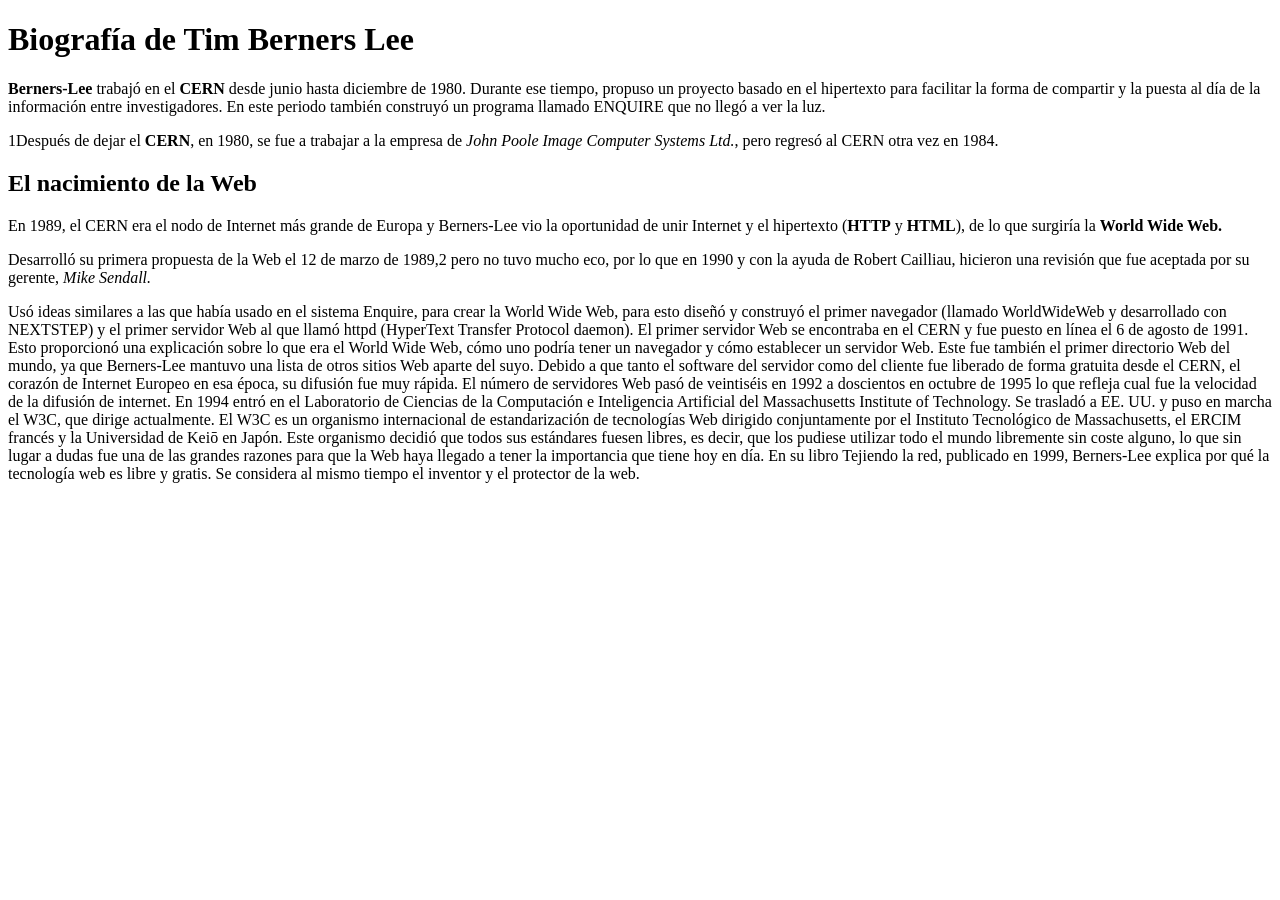
==== actividad1/ejercicio2.html @ 1f990d2f "Actualizar index.html y rutas de actividades" ====
<!DOCTYPE html>
<html lang="en">
<head>
	<meta charset="UTF-8">
	<meta name="viewport" content="width=device-width, initial-scale=1.0">
	<title>Document</title>
</head>
<body>
    <h1>Biografía de Tim Berners Lee</h1>
	
	<p><b>Berners-Lee</b> trabajó en el <b>CERN</b> desde junio hasta diciembre de 1980. Durante ese tiempo, propuso un proyecto basado en el hipertexto para facilitar la forma de compartir y la puesta al día de la información entre investigadores. En este periodo también construyó un programa llamado ENQUIRE que no llegó a ver la luz.</p>

	<p>1​Después de dejar el <b>CERN</b>, en 1980, se fue a trabajar a la empresa de <i>John Poole Image Computer Systems Ltd.</i>, pero regresó al CERN otra vez en 1984.</p>


	<h2>El nacimiento de la Web</h2>
	
	<p>En 1989, el CERN era el nodo de Internet más grande de Europa y Berners-Lee vio la oportunidad de unir Internet y el hipertexto (<b>HTTP</b> y <b>HTML</b>), de lo que surgiría la <b>World Wide Web.</b></p>

	<p>Desarrolló su primera propuesta de la Web el 12 de marzo de 1989,2​ pero no tuvo mucho eco, por lo que en 1990 y con la ayuda de Robert Cailliau, hicieron una revisión que fue aceptada por su gerente, <i>Mike Sendall.</i></p>


	Usó ideas similares a las que había usado en el sistema Enquire, para crear la World Wide Web, para esto diseñó y construyó el primer navegador (llamado WorldWideWeb y desarrollado con NEXTSTEP) y el primer servidor Web al que llamó httpd (HyperText Transfer Protocol daemon). El primer servidor Web se encontraba en el CERN y fue puesto en línea el 6 de agosto de 1991. Esto proporcionó una explicación sobre lo que era el World Wide Web, cómo uno podría tener un navegador y cómo establecer un servidor Web. Este fue también el primer directorio Web del mundo, ya que Berners-Lee mantuvo una lista de otros sitios Web aparte del suyo. Debido a que tanto el software del servidor como del cliente fue liberado de forma gratuita desde el CERN, el corazón de Internet Europeo en esa época, su difusión fue muy rápida. El número de servidores Web pasó de veintiséis en 1992 a doscientos en octubre de 1995 lo que refleja cual fue la velocidad de la difusión de internet. En 1994 entró en el Laboratorio de Ciencias de la Computación e Inteligencia Artificial del Massachusetts Institute of Technology. Se trasladó a EE. UU. y puso en marcha el W3C, que dirige actualmente. El W3C es un organismo internacional de estandarización de tecnologías Web dirigido conjuntamente por el Instituto Tecnológico de Massachusetts, el ERCIM francés y la Universidad de Keiō en Japón. Este organismo decidió que todos sus estándares fuesen libres, es decir, que los pudiese utilizar todo el mundo libremente sin coste alguno, lo que sin lugar a dudas fue una de las grandes razones para que la Web haya llegado a tener la importancia que tiene hoy en día. En su libro Tejiendo la red, publicado en 1999, Berners-Lee explica por qué la tecnología web es libre y gratis. Se considera al mismo tiempo el inventor y el protector de la web.
</body>
</html>
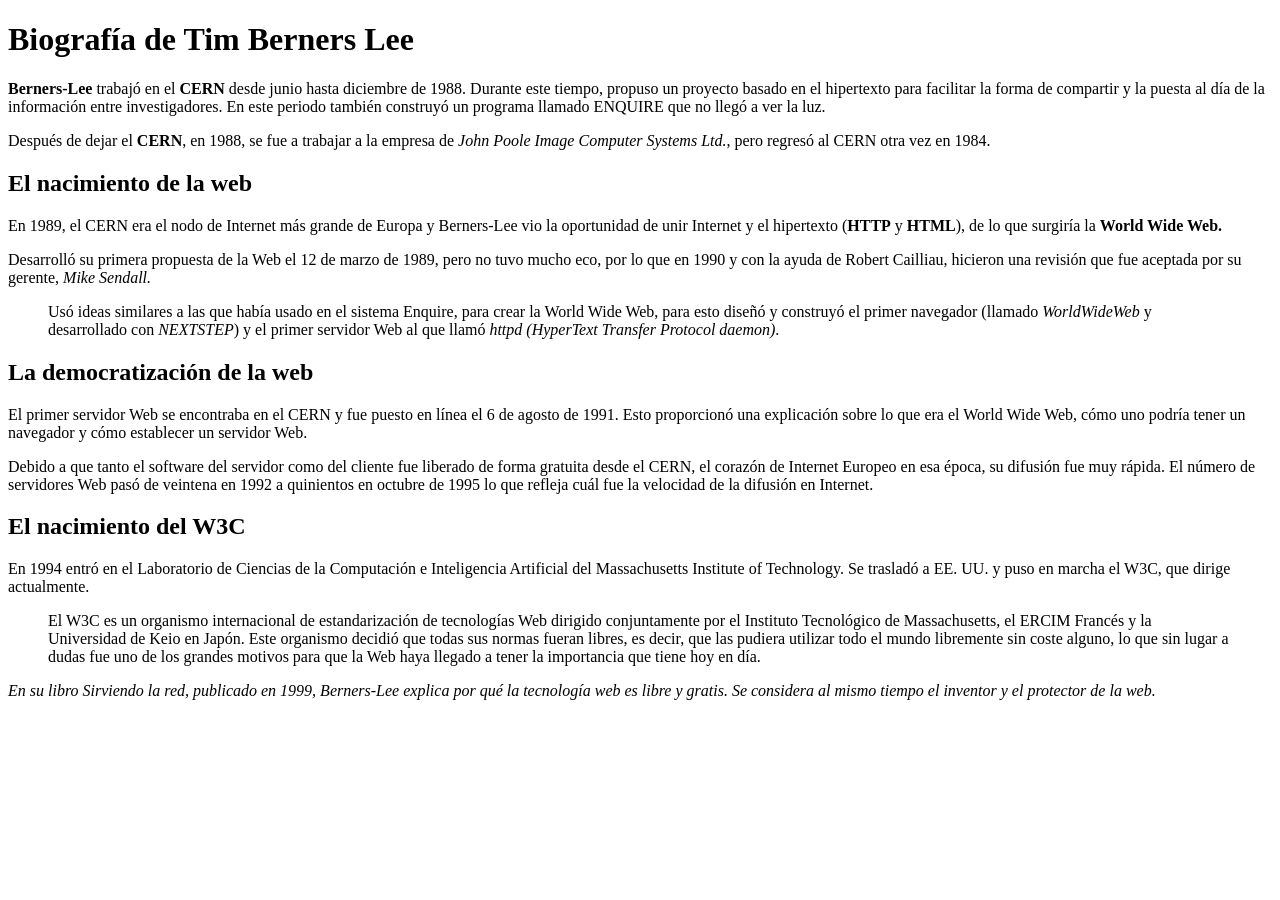
==== commit 7f42b4be: "Completar ejercicios de Actividad 1" ====
--- a/actividad1/ejercicio2.html
+++ b/actividad1/ejercicio2.html
@@ -1,25 +1,43 @@
 <!DOCTYPE html>
-<html lang="en">
+<html lang="es">
 <head>
-	<meta charset="UTF-8">
-	<meta name="viewport" content="width=device-width, initial-scale=1.0">
-	<title>Document</title>
+    <meta charset="UTF-8">
+    <meta name="viewport" content="width=device-width, initial-scale=1.0">
+    <title>Biografía de Tim Berners Lee</title>
 </head>
 <body>
+
     <h1>Biografía de Tim Berners Lee</h1>
-	
-	<p><b>Berners-Lee</b> trabajó en el <b>CERN</b> desde junio hasta diciembre de 1980. Durante ese tiempo, propuso un proyecto basado en el hipertexto para facilitar la forma de compartir y la puesta al día de la información entre investigadores. En este periodo también construyó un programa llamado ENQUIRE que no llegó a ver la luz.</p>
 
-	<p>1​Después de dejar el <b>CERN</b>, en 1980, se fue a trabajar a la empresa de <i>John Poole Image Computer Systems Ltd.</i>, pero regresó al CERN otra vez en 1984.</p>
+    <p><b>Berners-Lee</b> trabajó en el <b>CERN</b> desde junio hasta diciembre de 1988. Durante este tiempo, propuso un proyecto basado en el hipertexto para facilitar la forma de compartir y la puesta al día de la información entre investigadores. En este periodo también construyó un programa llamado ENQUIRE que no llegó a ver la luz.</p>
 
+    <p>Después de dejar el <b>CERN</b>, en 1988, se fue a trabajar a la empresa de <i>John Poole Image Computer Systems Ltd.</i>, pero regresó al CERN otra vez en 1984.</p>
 
-	<h2>El nacimiento de la Web</h2>
-	
-	<p>En 1989, el CERN era el nodo de Internet más grande de Europa y Berners-Lee vio la oportunidad de unir Internet y el hipertexto (<b>HTTP</b> y <b>HTML</b>), de lo que surgiría la <b>World Wide Web.</b></p>
+    <h2>El nacimiento de la web</h2>
 
-	<p>Desarrolló su primera propuesta de la Web el 12 de marzo de 1989,2​ pero no tuvo mucho eco, por lo que en 1990 y con la ayuda de Robert Cailliau, hicieron una revisión que fue aceptada por su gerente, <i>Mike Sendall.</i></p>
+    <p>En 1989, el CERN era el nodo de Internet más grande de Europa y Berners-Lee vio la oportunidad de unir Internet y el hipertexto (<b>HTTP</b> y <b>HTML</b>), de lo que surgiría la <b>World Wide Web.</b></p>
 
+    <p>Desarrolló su primera propuesta de la Web el 12 de marzo de 1989, pero no tuvo mucho eco, por lo que en 1990 y con la ayuda de Robert Cailliau, hicieron una revisión que fue aceptada por su gerente, <i>Mike Sendall.</i></p>
 
-	Usó ideas similares a las que había usado en el sistema Enquire, para crear la World Wide Web, para esto diseñó y construyó el primer navegador (llamado WorldWideWeb y desarrollado con NEXTSTEP) y el primer servidor Web al que llamó httpd (HyperText Transfer Protocol daemon). El primer servidor Web se encontraba en el CERN y fue puesto en línea el 6 de agosto de 1991. Esto proporcionó una explicación sobre lo que era el World Wide Web, cómo uno podría tener un navegador y cómo establecer un servidor Web. Este fue también el primer directorio Web del mundo, ya que Berners-Lee mantuvo una lista de otros sitios Web aparte del suyo. Debido a que tanto el software del servidor como del cliente fue liberado de forma gratuita desde el CERN, el corazón de Internet Europeo en esa época, su difusión fue muy rápida. El número de servidores Web pasó de veintiséis en 1992 a doscientos en octubre de 1995 lo que refleja cual fue la velocidad de la difusión de internet. En 1994 entró en el Laboratorio de Ciencias de la Computación e Inteligencia Artificial del Massachusetts Institute of Technology. Se trasladó a EE. UU. y puso en marcha el W3C, que dirige actualmente. El W3C es un organismo internacional de estandarización de tecnologías Web dirigido conjuntamente por el Instituto Tecnológico de Massachusetts, el ERCIM francés y la Universidad de Keiō en Japón. Este organismo decidió que todos sus estándares fuesen libres, es decir, que los pudiese utilizar todo el mundo libremente sin coste alguno, lo que sin lugar a dudas fue una de las grandes razones para que la Web haya llegado a tener la importancia que tiene hoy en día. En su libro Tejiendo la red, publicado en 1999, Berners-Lee explica por qué la tecnología web es libre y gratis. Se considera al mismo tiempo el inventor y el protector de la web.
+    <blockquote>
+        Usó ideas similares a las que había usado en el sistema Enquire, para crear la World Wide Web, para esto diseñó y construyó el primer navegador (llamado <i>WorldWideWeb</i> y desarrollado con <i>NEXTSTEP</i>) y el primer servidor Web al que llamó <i>httpd (HyperText Transfer Protocol daemon)</i>.
+    </blockquote>
+
+    <h2>La democratización de la web</h2>
+
+    <p>El primer servidor Web se encontraba en el CERN y fue puesto en línea el 6 de agosto de 1991. Esto proporcionó una explicación sobre lo que era el World Wide Web, cómo uno podría tener un navegador y cómo establecer un servidor Web.</p>
+
+    <p>Debido a que tanto el software del servidor como del cliente fue liberado de forma gratuita desde el CERN, el corazón de Internet Europeo en esa época, su difusión fue muy rápida. El número de servidores Web pasó de veintena en 1992 a quinientos en octubre de 1995 lo que refleja cuál fue la velocidad de la difusión en Internet.</p>
+
+    <h2>El nacimiento del W3C</h2>
+
+    <p>En 1994 entró en el Laboratorio de Ciencias de la Computación e Inteligencia Artificial del Massachusetts Institute of Technology. Se trasladó a EE. UU. y puso en marcha el W3C, que dirige actualmente.</p>
+
+    <blockquote>
+        El W3C es un organismo internacional de estandarización de tecnologías Web dirigido conjuntamente por el Instituto Tecnológico de Massachusetts, el ERCIM Francés y la Universidad de Keio en Japón. Este organismo decidió que todas sus normas fueran libres, es decir, que las pudiera utilizar todo el mundo libremente sin coste alguno, lo que sin lugar a dudas fue uno de los grandes motivos para que la Web haya llegado a tener la importancia que tiene hoy en día.
+    </blockquote>
+
+    <p><i>En su libro Sirviendo la red, publicado en 1999, Berners-Lee explica por qué la tecnología web es libre y gratis. Se considera al mismo tiempo el inventor y el protector de la web.</i></p>
+
 </body>
 </html>
